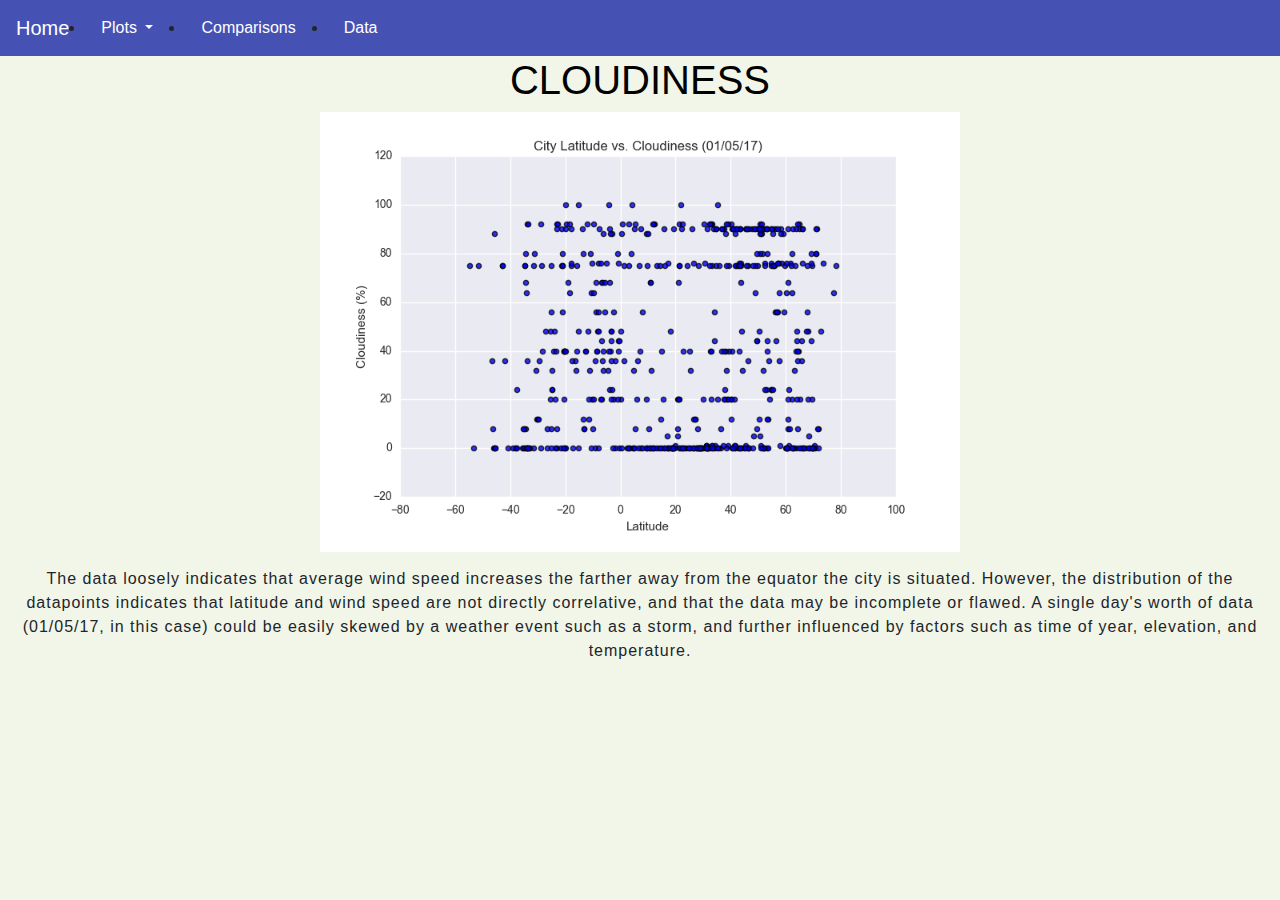
==== cloudiness.html @ c86510fc "initial commit" ====
<!DOCTYPE html>
<html>

<head>

    <link rel="stylesheet" href="https://stackpath.bootstrapcdn.com/bootstrap/4.4.1/css/bootstrap.min.css"
        integrity="sha384-Vkoo8x4CGsO3+Hhxv8T/Q5PaXtkKtu6ug5TOeNV6gBiFeWPGFN9MuhOf23Q9Ifjh" crossorigin="anonymous">
    <link rel="stylesheet" href="style.css">
    <script src="https://code.jquery.com/jquery-3.4.1.slim.min.js"
        integrity="sha384-J6qa4849blE2+poT4WnyKhv5vZF5SrPo0iEjwBvKU7imGFAV0wwj1yYfoRSJoZ+n"
        crossorigin="anonymous"></script>
    <script src="https://cdn.jsdelivr.net/npm/popper.js@1.16.0/dist/umd/popper.min.js"
        integrity="sha384-Q6E9RHvbIyZFJoft+2mJbHaEWldlvI9IOYy5n3zV9zzTtmI3UksdQRVvoxMfooAo"
        crossorigin="anonymous"></script>
    <script src="https://stackpath.bootstrapcdn.com/bootstrap/4.4.1/js/bootstrap.min.js"
        integrity="sha384-wfSDF2E50Y2D1uUdj0O3uMBJnjuUD4Ih7YwaYd1iqfktj0Uod8GCExl3Og8ifwB6"
        crossorigin="anonymous"></script>


    <style>
        img {
            display: block;
            margin-left: auto;
            margin-right: auto;
            max-width: 50%;
            height: auto;
        }

        h1 {
            text-align: center;
            text-transform: uppercase;
            color: black;
        }

        p {
            text-indent: 00px;
            text-align: center;
            letter-spacing: 1px;
            padding: 15px;
        }
    </style>
</head>

<body>
    <nav class="navbar navbar-expand-md">
        <a class="navbar-brand" href="SHRWebHW.html">Home</a>
        <button class="navbar-toggler navbar-dark" type="button" data-toggle="collapse" data-target="#main-navigation">
            <span class="navbar-toggler-icon"></span>
        </button>
        <li class="nav-item dropdown">
            <a class="nav-link dropdown-toggle" href="#" id="navbarDropdown" role="button" data-toggle="dropdown"
                aria-haspopup="true" aria-expanded="false">
                Plots
            </a>
            <div class="dropdown-menu" aria-labelledby="navbarDropdown">
                <a class="dropdown-item" href="temp.html">City Latitude vs Max Temperature</a>
                <a class="dropdown-item" href="humidity.html">City Latitude vs Humidity</a>
                <a class="dropdown-item" href="cloudiness.html">City Latitude vs Cloudiness</a>
                <a class="dropdown-item" href="windspeed.html">City Latitude vs Windspeed</a>
            </div>
        </li>
        <li class="nav-item">
            <a class="nav-link" href="comparisons.html">Comparisons</a>
        </li>
        <li class="nav-item">
            <a class="nav-link" href="data.html">Data</a>
        </li>
        </ul>
        </div>
    </nav>
    <h1>Cloudiness</h1>
    <img src="resources/Fig3.png">
    <p>The data loosely indicates that average wind speed increases the farther away from the equator the city is
        situated. However, the distribution of the datapoints indicates that latitude and wind speed are not directly
        correlative, and that the data may be incomplete or flawed. A single day's worth of data (01/05/17, in this
        case) could be easily skewed by a weather event such as a storm, and further influenced by factors such as time
        of year, elevation, and temperature.
    </p>
</body>

</html>
---- style.css ----
body {
    padding: 0;
    margin: 0;
    background: #f2f6e9;
  }
  /*--- navigation bar ---*/
  .navbar {
    background:#4651b4;
  }
  .nav-link,
  .navbar-brand {
    color: #fff;
    cursor: pointer;
  }
  .nav-link {
    margin-right: 1em !important;
  }
  .nav-link:hover {
    color: #000;
  }
  .navbar-collapse {
    justify-content: flex-end;
  }

  /*Visualisations Container*/

  div.gallery {
    border: 1px solid #ccc;
  }
  
  div.gallery:hover {
    border: 1px solid #777;
  }
  
  div.gallery img {
    width: 100%;
    height: auto;
  }
  
  div.desc {
    padding: 15px;
    text-align: center;
  }
  
  * {
    box-sizing: border-box;
  }
  
  .responsive {
    padding: 0 6px;
    float: left;
    width: 24.99999%;
  }
  
  @media only screen and (max-width: 700px) {
    .responsive {
      width: 49.99999%;
      margin: 6px 0;
    }
  }
  
  @media only screen and (max-width: 500px) {
    .responsive {
      width: 100%;
    }
  }
  
  .clearfix:after {
    content: "";
    display: table;
    clear: both;
  }
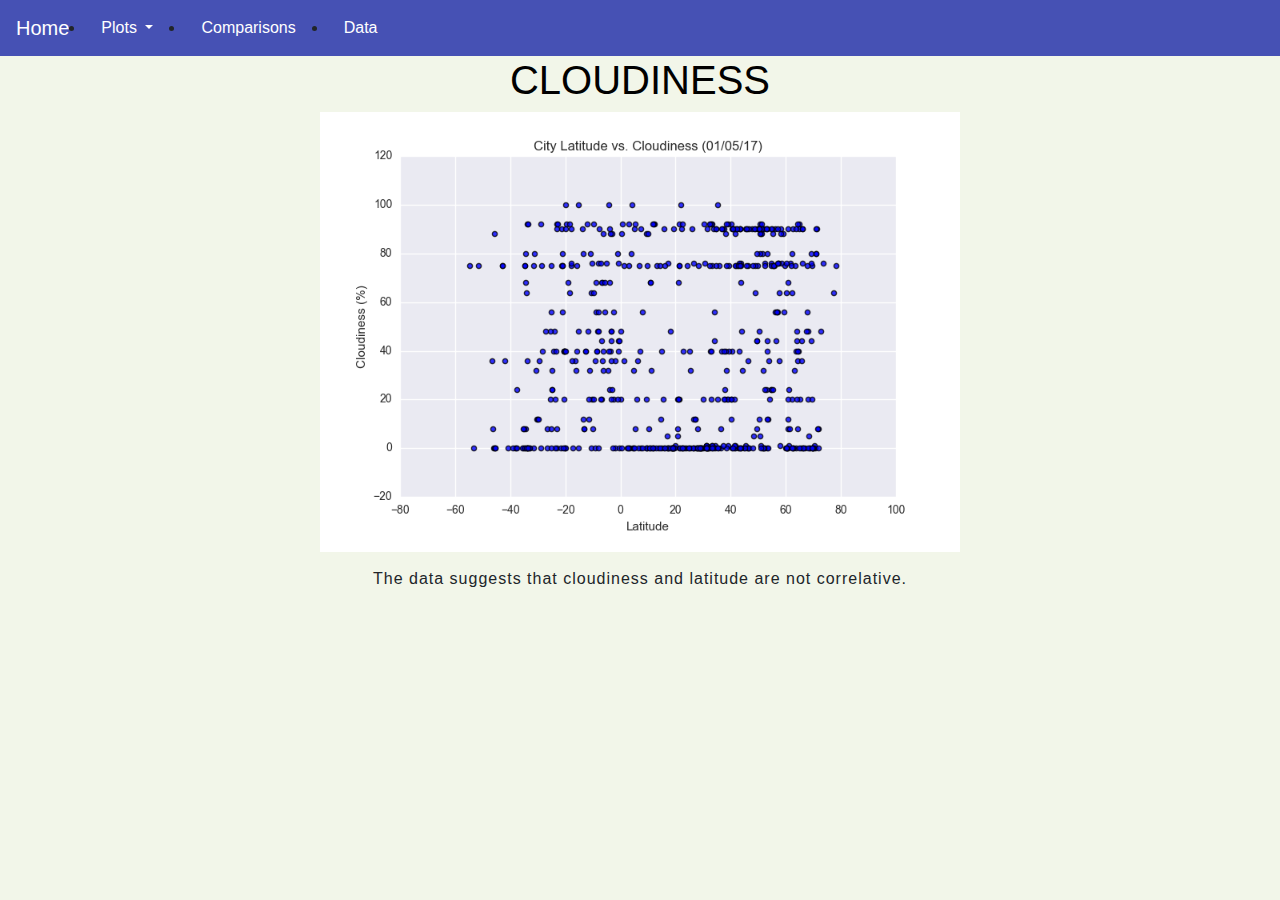
==== commit aaf9dd8c: "edit comparisons and visualizations" ====
--- a/cloudiness.html
+++ b/cloudiness.html
@@ -43,7 +43,7 @@
 
 <body>
     <nav class="navbar navbar-expand-md">
-        <a class="navbar-brand" href="SHRWebHW.html">Home</a>
+        <a class="navbar-brand" href="index.html">Home</a>
         <button class="navbar-toggler navbar-dark" type="button" data-toggle="collapse" data-target="#main-navigation">
             <span class="navbar-toggler-icon"></span>
         </button>
@@ -70,11 +70,7 @@
     </nav>
     <h1>Cloudiness</h1>
     <img src="resources/Fig3.png">
-    <p>The data loosely indicates that average wind speed increases the farther away from the equator the city is
-        situated. However, the distribution of the datapoints indicates that latitude and wind speed are not directly
-        correlative, and that the data may be incomplete or flawed. A single day's worth of data (01/05/17, in this
-        case) could be easily skewed by a weather event such as a storm, and further influenced by factors such as time
-        of year, elevation, and temperature.
+    <p>The data suggests that cloudiness and latitude are not correlative.
     </p>
 </body>
 
